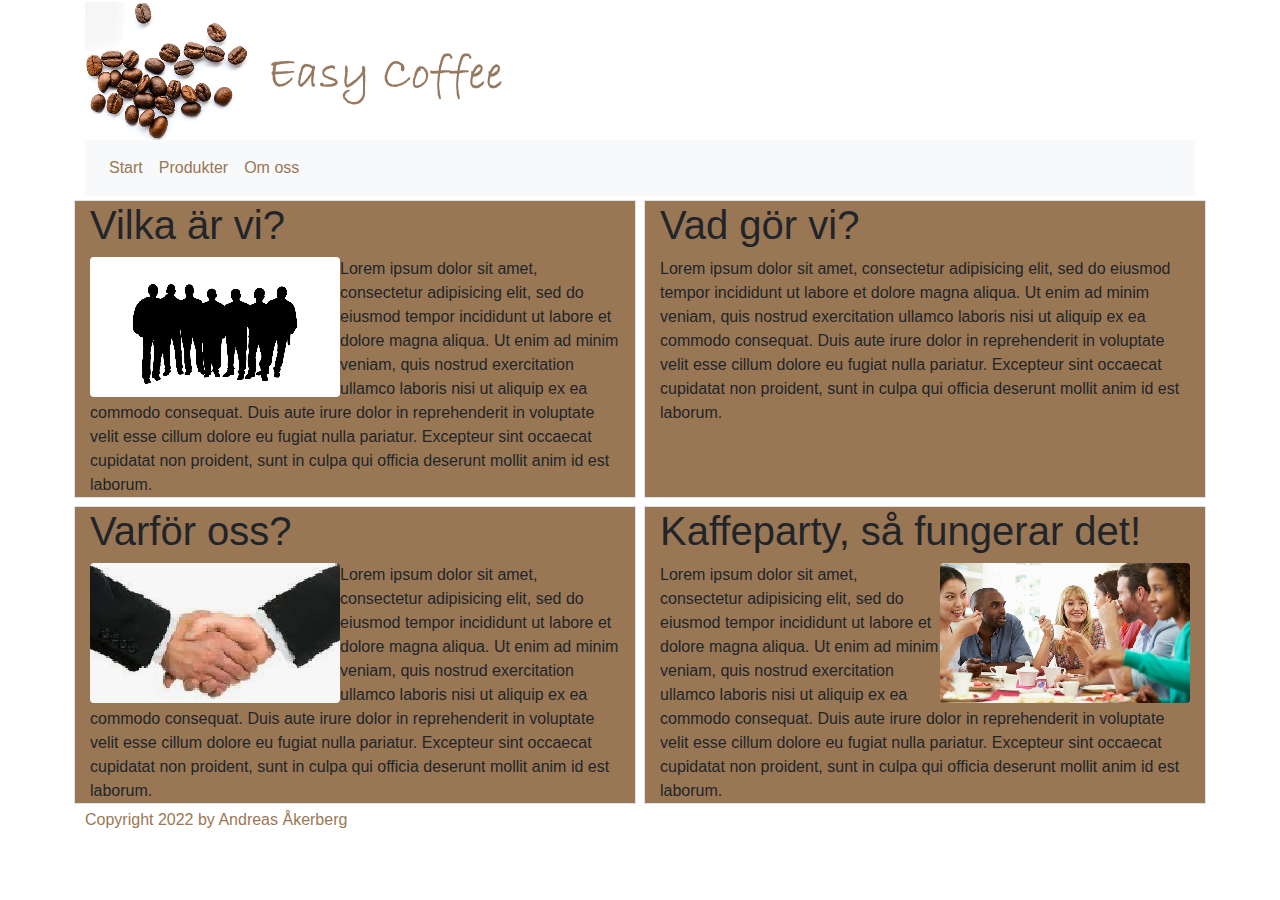
==== index.html @ b51bee39 "First commit" ====
<!DOCTYPE html>
<html lang="sv">
<head>
<title>Easy Coffee</title>
<meta charset="UTF-8">
<meta name="viewport" content="width=device-width, initial-scale=1">


<link rel="stylesheet" href="https://cdn.jsdelivr.net/npm/bootstrap@4.6.1/dist/css/bootstrap.min.css">
<script src="https://cdn.jsdelivr.net/npm/jquery@3.6.0/dist/jquery.slim.min.js"></script>
<script src="https://cdn.jsdelivr.net/npm/popper.js@1.16.1/dist/umd/popper.min.js"></script>
<script src="https://cdn.jsdelivr.net/npm/bootstrap@4.6.1/dist/js/bootstrap.bundle.min.js"></script>
<link rel="stylesheet" href="style.css">



</head>

<body>


<div class="container">
<header>
<img src="images/EasyCoffeeLogo.png" alt="Easy Coffee" />
</header>
<nav class="navbar navbar-expand-sm bg-light">

  <ul class="navbar-nav">
    <li class="nav-item">
      <a class="nav-link mainFont" href="index.html">Start</a>
    </li>
    <li class="nav-item">
      <a class="nav-link mainFont" href="produkter.html">Produkter</a>
    </li>
    <li class="nav-item">
      <a class="nav-link mainFont" href="om_oss.html">Om oss</a>
    </li>
  </ul>

</nav>


<div class="row">

  <div class="col border m-1 mainDiv">
  <h1>Vilka är vi?</h1>
  <img src="images/GroupOfPeople.png" class="rounded float-left" alt="Coffee Party"/>
  	Lorem ipsum dolor sit amet, consectetur adipisicing elit, sed do eiusmod tempor incididunt ut labore et dolore magna aliqua. Ut enim ad minim veniam, quis nostrud exercitation ullamco laboris nisi ut aliquip ex ea commodo consequat. Duis aute irure dolor in reprehenderit in voluptate velit esse cillum dolore eu fugiat nulla pariatur. Excepteur sint occaecat cupidatat non proident, sunt in culpa qui officia deserunt mollit anim id est laborum.
  </div>
  
  <div class="col border m-1 mainDiv">
  <h1>Vad gör vi?</h1>
  	Lorem ipsum dolor sit amet, consectetur adipisicing elit, sed do eiusmod tempor incididunt ut labore et dolore magna aliqua. Ut enim ad minim veniam, quis nostrud exercitation ullamco laboris nisi ut aliquip ex ea commodo consequat. Duis aute irure dolor in reprehenderit in voluptate velit esse cillum dolore eu fugiat nulla pariatur. Excepteur sint occaecat cupidatat non proident, sunt in culpa qui officia deserunt mollit anim id est laborum.
  </div>
  
</div>

<div class="row">

  <div class="col border m-1 mainDiv">
  <h1>Varför oss?</h1>
  <img src="images/HandShake.png" class="rounded float-left" alt="Coffee Party"/>
  	Lorem ipsum dolor sit amet, consectetur adipisicing elit, sed do eiusmod tempor incididunt ut labore et dolore magna aliqua. Ut enim ad minim veniam, quis nostrud exercitation ullamco laboris nisi ut aliquip ex ea commodo consequat. Duis aute irure dolor in reprehenderit in voluptate velit esse cillum dolore eu fugiat nulla pariatur. Excepteur sint occaecat cupidatat non proident, sunt in culpa qui officia deserunt mollit anim id est laborum.
  </div>
  
  <div class="col border m-1 mainDiv">
  <h1>Kaffeparty, så fungerar det!</h1>
  <img src="images/CoffeeParty.png" class="rounded float-right" alt="Coffee Party"/>
  	Lorem ipsum dolor sit amet, consectetur adipisicing elit, sed do eiusmod tempor incididunt ut labore et dolore magna aliqua. Ut enim ad minim veniam, quis nostrud exercitation ullamco laboris nisi ut aliquip ex ea commodo consequat. Duis aute irure dolor in reprehenderit in voluptate velit esse cillum dolore eu fugiat nulla pariatur. Excepteur sint occaecat cupidatat non proident, sunt in culpa qui officia deserunt mollit anim id est laborum.
  </div>
  
</div>
<footer class="mainFont">
Copyright 2022 by Andreas Åkerberg
</footer>
</div>





</body>

</html>
---- style.css ----
.mainFont {
	color: #997755;
}

.mainDiv {
	
	background-color: #997755;
	
}
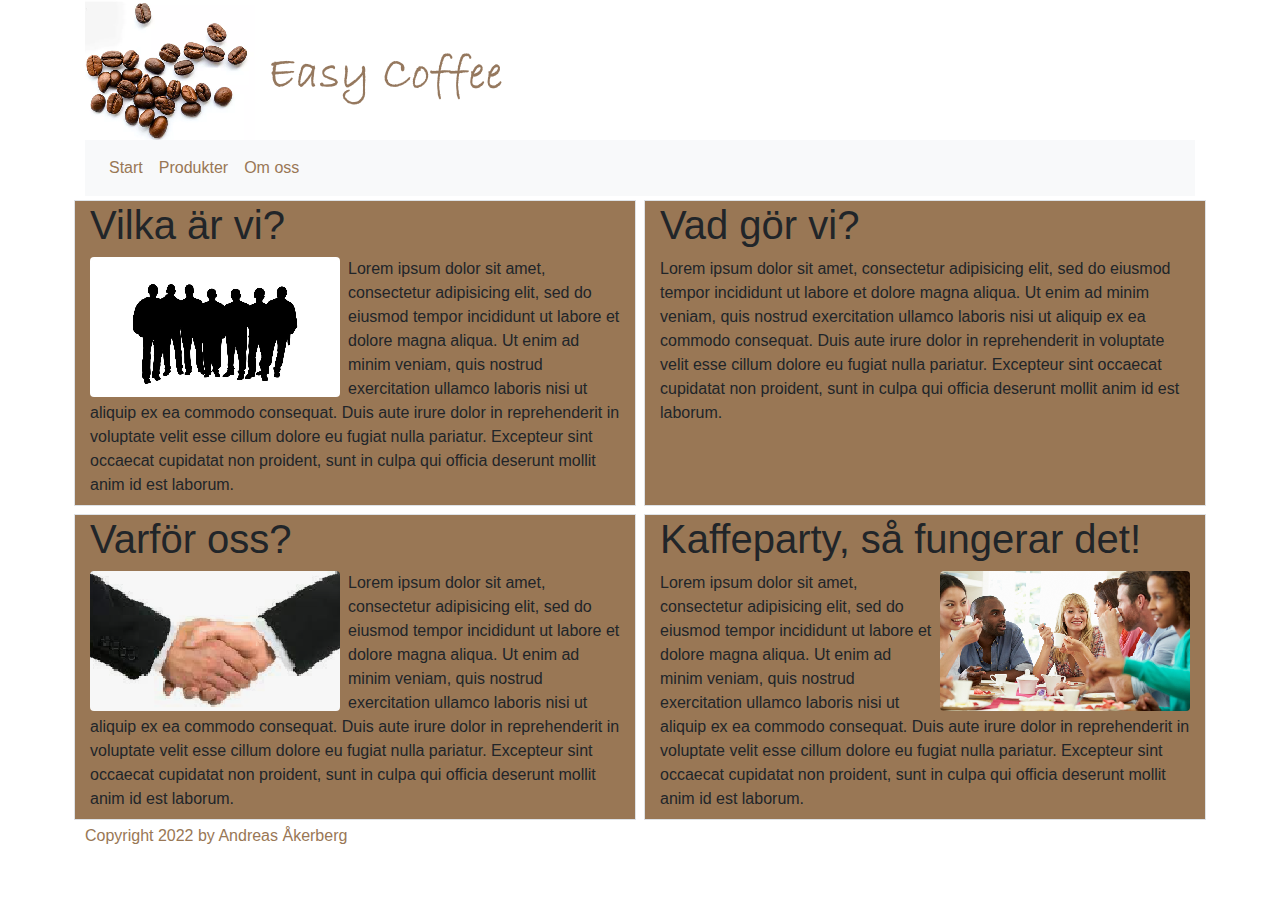
==== commit 8de7b902: "Add padding and margins" ====
--- a/index.html
+++ b/index.html
@@ -42,13 +42,13 @@
 
 <div class="row">
 
-  <div class="col border m-1 mainDiv">
+  <div class="col border m-1 mainDiv pb-2">
   <h1>Vilka är vi?</h1>
-  <img src="images/GroupOfPeople.png" class="rounded float-left" alt="Coffee Party"/>
+  <img src="images/GroupOfPeople.png" class="rounded float-left mr-2" alt="Coffee Party"/>
   	Lorem ipsum dolor sit amet, consectetur adipisicing elit, sed do eiusmod tempor incididunt ut labore et dolore magna aliqua. Ut enim ad minim veniam, quis nostrud exercitation ullamco laboris nisi ut aliquip ex ea commodo consequat. Duis aute irure dolor in reprehenderit in voluptate velit esse cillum dolore eu fugiat nulla pariatur. Excepteur sint occaecat cupidatat non proident, sunt in culpa qui officia deserunt mollit anim id est laborum.
   </div>
   
-  <div class="col border m-1 mainDiv">
+  <div class="col border m-1 mainDiv pb-2">
   <h1>Vad gör vi?</h1>
   	Lorem ipsum dolor sit amet, consectetur adipisicing elit, sed do eiusmod tempor incididunt ut labore et dolore magna aliqua. Ut enim ad minim veniam, quis nostrud exercitation ullamco laboris nisi ut aliquip ex ea commodo consequat. Duis aute irure dolor in reprehenderit in voluptate velit esse cillum dolore eu fugiat nulla pariatur. Excepteur sint occaecat cupidatat non proident, sunt in culpa qui officia deserunt mollit anim id est laborum.
   </div>
@@ -57,15 +57,15 @@
 
 <div class="row">
 
-  <div class="col border m-1 mainDiv">
+  <div class="col border m-1 mainDiv pb-2">
   <h1>Varför oss?</h1>
-  <img src="images/HandShake.png" class="rounded float-left" alt="Coffee Party"/>
+  <img src="images/HandShake.png" class="rounded float-left mr-2" alt="Coffee Party"/>
   	Lorem ipsum dolor sit amet, consectetur adipisicing elit, sed do eiusmod tempor incididunt ut labore et dolore magna aliqua. Ut enim ad minim veniam, quis nostrud exercitation ullamco laboris nisi ut aliquip ex ea commodo consequat. Duis aute irure dolor in reprehenderit in voluptate velit esse cillum dolore eu fugiat nulla pariatur. Excepteur sint occaecat cupidatat non proident, sunt in culpa qui officia deserunt mollit anim id est laborum.
   </div>
   
-  <div class="col border m-1 mainDiv">
+  <div class="col border m-1 mainDiv pb-2">
   <h1>Kaffeparty, så fungerar det!</h1>
-  <img src="images/CoffeeParty.png" class="rounded float-right" alt="Coffee Party"/>
+  <img src="images/CoffeeParty.png" class="rounded float-right ml-2" alt="Coffee Party"/>
   	Lorem ipsum dolor sit amet, consectetur adipisicing elit, sed do eiusmod tempor incididunt ut labore et dolore magna aliqua. Ut enim ad minim veniam, quis nostrud exercitation ullamco laboris nisi ut aliquip ex ea commodo consequat. Duis aute irure dolor in reprehenderit in voluptate velit esse cillum dolore eu fugiat nulla pariatur. Excepteur sint occaecat cupidatat non proident, sunt in culpa qui officia deserunt mollit anim id est laborum.
   </div>
   
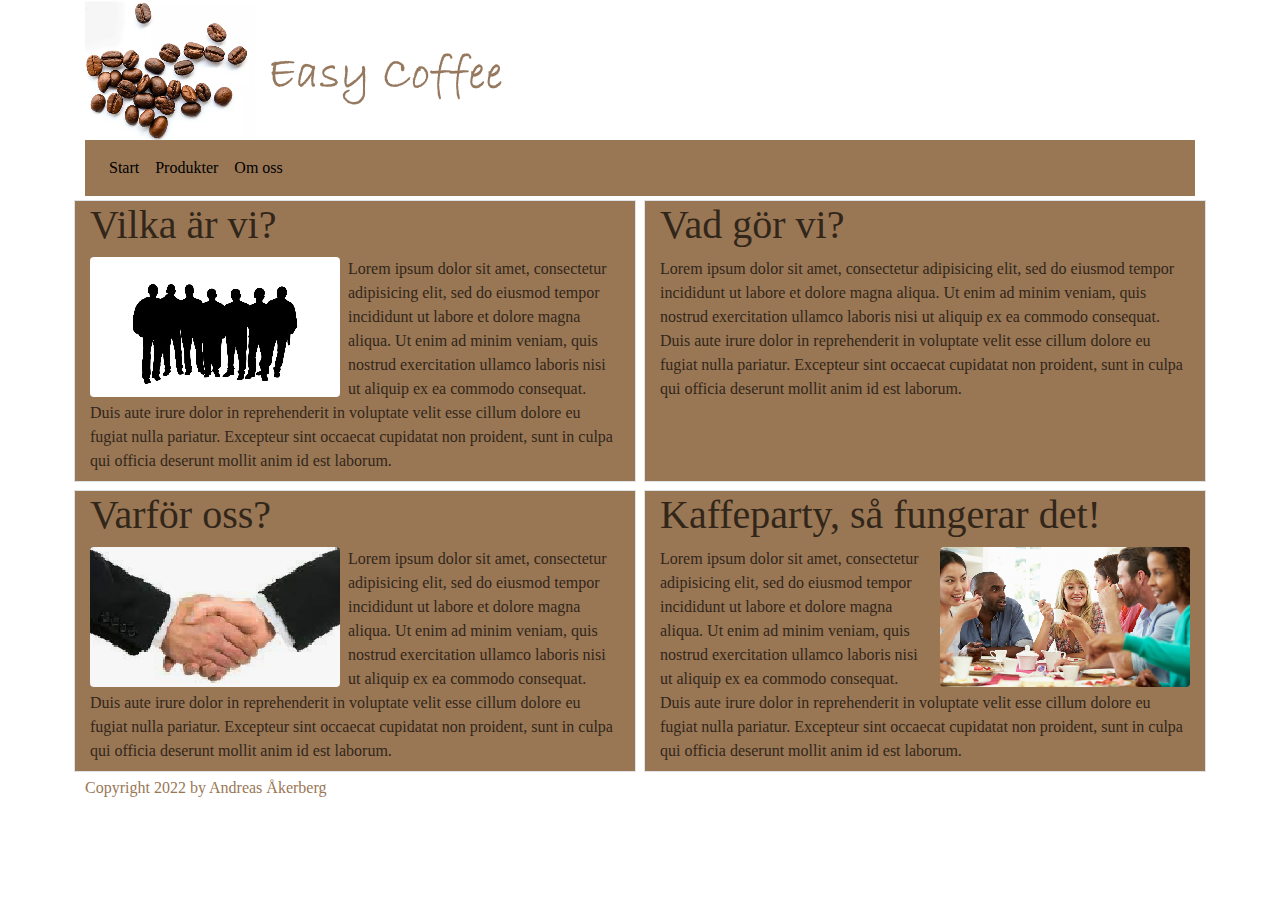
==== commit 189d73f6: "Improve styling" ====
--- a/index.html
+++ b/index.html
@@ -23,17 +23,17 @@
 <header>
 <img src="images/EasyCoffeeLogo.png" alt="Easy Coffee" />
 </header>
-<nav class="navbar navbar-expand-sm bg-light">
+<nav class="navbar navbar-expand-sm navbar-custom">
 
   <ul class="navbar-nav">
     <li class="nav-item">
-      <a class="nav-link mainFont" href="index.html">Start</a>
+      <a class="nav-link" href="index.html">Start</a>
     </li>
     <li class="nav-item">
-      <a class="nav-link mainFont" href="produkter.html">Produkter</a>
+      <a class="nav-link" href="produkter.html">Produkter</a>
     </li>
     <li class="nav-item">
-      <a class="nav-link mainFont" href="om_oss.html">Om oss</a>
+      <a class="nav-link" href="om_oss.html">Om oss</a>
     </li>
   </ul>
 
--- a/style.css
+++ b/style.css
@@ -1,11 +1,29 @@
 
+h1, h2, h3, h4, body {
+	font-family:Georgia, 'Times New Roman', Times, serif
+}
 
 .mainFont {
 	color: #997755;
 }
 
 .mainDiv {
-	
 	background-color: #997755;
-	
+}
+
+h1, h2, h3, h4, body {
+	color:#32261a
+}
+
+.navbar-custom {
+    background-color: #997755;
+	color: black;
+}
+
+a {
+	color:black;
+}
+
+a:hover {
+	color: #f09c00;
 }